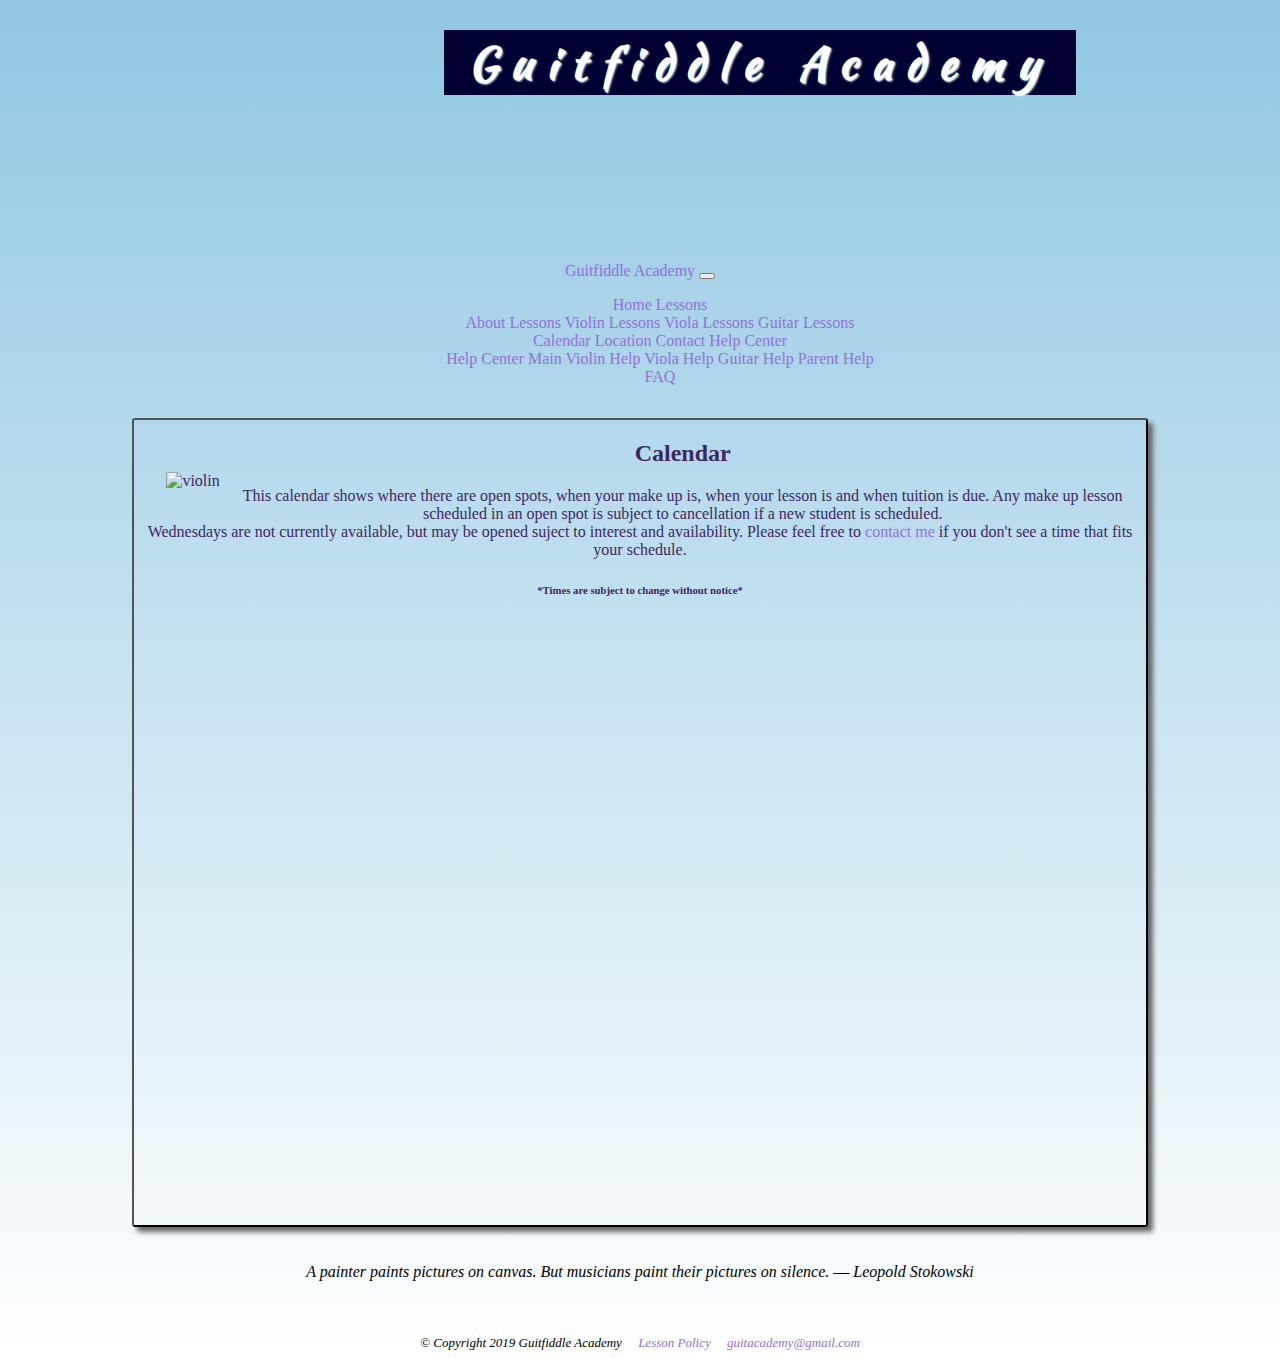
==== calendar.html @ 45c052a3 "Add files via upload" ====
<!DOCTYPE HTML>
<html>

<head>
    <!-- Global Site Tag (gtag.js) - Google Analytics -->
    <script async src="https://www.googletagmanager.com/gtag/js?id=UA-41005721-1"></script>
    <script>
        window.dataLayer = window.dataLayer || [];
  function gtag(){dataLayer.push(arguments);}
  gtag('js', new Date());

  gtag('config', 'GA_TRACKING_ID');
</script>
    <meta charset="utf-8">
    <meta name="viewport" content="width-device-width, initial-scale=1.0">
    <link href="guitfiddle.css" rel="stylesheet">
    <link href="https://fonts.googleapis.com/css?family=Kaushan+Script" rel="stylesheet">
    <link rel="stylesheet" href="https://stackpath.bootstrapcdn.com/bootstrap/4.1.3/css/bootstrap.min.css" integrity="sha384-MCw98/SFnGE8fJT3GXwEOngsV7Zt27NXFoaoApmYm81iuXoPkFOJwJ8ERdknLPMO" crossorigin="anonymous">
    <title>Guitfiddle | Calendar</title>
    <link rel="icon" type="image" href="pics/notefav.ico">


</head>

<body>

    <header>
        <h1 class="head"><b>Guitfiddle Academy</b></h1>
    </header>
    <div class="container">
        <nav class="navbar navbar-expand-lg navbar-light bg-light">
            <a class="navbar-brand" href="#">Guitfiddle Academy</a>

            <button class="navbar-toggler" type="button" data-toggle="collapse" data-target="#navbarNavDropdown" aria-controls="navbarNavDropdown" aria-expanded="false" aria-label="Toggle navigation">
                <span class="navbar-toggler-icon"></span>
            </button>

            <div class="collapse navbar-collapse" id="navbarNavDropdown">
                <ul class="navbar-nav">
                    <li class="nav-item">
                        <a class="nav-link" href="index.html">Home</a>
                    </li>
                    <li class="nav-item dropdown">
                        <a class="nav-link dropdown-toggle" href="lessons.html" id="navbarDropdownMenuLink" role="button" data-toggle="dropdown" aria-haspopup="true" aria-expanded="false">
                            Lessons
                        </a>
                        <div class="dropdown-menu" aria-labelledby="navbarDropdownMenuLink">
                            <a class="dropdown-item" href="lessons.html">About Lessons</a>
                            <a class="dropdown-item" href="violin.html">Violin Lessons</a>
                            <a class="dropdown-item" href="viola.html">Viola Lessons</a>
                            <a class="dropdown-item" href="guitar.html">Guitar Lessons</a>
                        </div>
                    </li>
                    <li class="nav-item">
                        <a class="nav-link" href="calendar.html">Calendar</a>
                    </li>
                    <li class="nav-item">
                        <a class="nav-link" href="location.html">Location</a>
                    </li>
                    <li class="nav-item">
                        <a class="nav-link" href="contact.html">Contact</a>
                    </li>
                    <li class="nav-item dropdown">
                        <a class="nav-link dropdown-toggle" href="help.html" id="navbarDropdownMenuLink" role="button" data-toggle="dropdown" aria-haspopup="true" aria-expanded="false">
                            Help Center
                        </a>
                        <div class="dropdown-menu" aria-labelledby="navbarDropdownMenuLink">
                            <a class="dropdown-item" href="help.html">Help Center Main</a>
                            <a class="dropdown-item" href="vhelp.html">Violin Help</a>
                            <a class="dropdown-item" href="vhelp.html">Viola Help</a>
                            <a class="dropdown-item" href="ghelp.html">Guitar Help</a>
                            <a class="dropdown-item" href="phelp.html">Parent Help</a>
                        </div>
                    </li>
                    <li class="nav-item">
                        <a class="nav-link" href="faq.html">FAQ</a>
                    </li>

                </ul>
            </div>
        </nav>
    </div>
    <div id="wrapper">
        <main>
            <img src="pics/locationPage.jpg" id="mainpic" alt="violin">
            <h2>Calendar</h2>

            <p>This calendar shows where there are open spots, when your make up is, when your lesson is and when tuition is due. Any make up lesson scheduled in an open spot is subject to cancellation if a new student is scheduled.<br>Wednesdays are not currently available, but may be opened suject to interest and availability. Please feel free to <a href="contact.html">contact me</a> if you don't see a time that fits your schedule.</p>
            <h6>*Times are subject to change without notice*</h6>
            <div id="calendar">
                <iframe src="https://calendar.google.com/calendar/embed?src=bpn33qtjqbvdt4ka0rpebk6bnk%40group.calendar.google.com&ctz=America%2FChicago" style="border: 0" width="800" height="600" frameborder="0" scrolling="no"></iframe>
            </div>
            <div id="tCalendar">
                <iframe src="https://calendar.google.com/calendar/embed?src=bpn33qtjqbvdt4ka0rpebk6bnk%40group.calendar.google.com&ctz=America%2FChicago" style="border: 0" width="675" height="300" frameborder="0" scrolling="no"></iframe>
            </div>
            <div id="mCalendar">
                <iframe src="https://calendar.google.com/calendar/embed?src=bpn33qtjqbvdt4ka0rpebk6bnk%40group.calendar.google.com&ctz=America%2FChicago" style="border: 0" width="500" height="300" frameborder="0" scrolling="no"></iframe>
            </div>
            <!--
        <h3>Announcements</h3>
        <blockquote>Welcome to the new Guitfiddle Academy website! Important annnouncements will be made here such as weather closings, store closings, or students victories. </blockquote>
-->

        </main>

    </div><br><br>
    <footer><i>A painter paints pictures on canvas. But musicians paint their pictures on silence.</i> ― Leopold Stokowski</footer><br><br><br>
    <footer class="copy"> &copy; Copyright 2019 Guitfiddle Academy <a href="files/Policy.pdf" target="_blank"> &nbsp; &nbsp; Lesson Policy</a><a href="mailto:guitacademy@gmail.com" target="_blank"> &nbsp; &nbsp; guitacademy@gmail.com</a></footer>
    <script src="http://code.jquery.com/jquery-3.2.1.min.js"></script>
    <script src="guitfiddle.js"></script>
    <script src="https://cdn.jsdelivr.net/npm/jquery-validation@1.17.0/dist/jquery.validate.min.js"></script>
    <script src="https://cdnjs.cloudflare.com/ajax/libs/popper.js/1.14.3/umd/popper.min.js" integrity="sha384-ZMP7rVo3mIykV+2+9J3UJ46jBk0WLaUAdn689aCwoqbBJiSnjAK/l8WvCWPIPm49" crossorigin="anonymous"></script>
    <script src="https://stackpath.bootstrapcdn.com/bootstrap/4.1.3/js/bootstrap.min.js" integrity="sha384-ChfqqxuZUCnJSK3+MXmPNIyE6ZbWh2IMqE241rYiqJxyMiZ6OW/JmZQ5stwEULTy" crossorigin="anonymous"></script>

</body>

</html>
---- guitfiddle.css ----
header {

    background-image: url(pics/head1.jpg);
    background-repeat: no-repeat;
    height: 200px;
    padding-left: 15em;
    display: block;
    margin-left: auto;
    margin-right: auto;
    width: 50%;
    text-align: center;
    padding-bottom: 1em;

}

body {
    background-image: linear-gradient(to top, #fff, #90c7e3);
    /*    display: block;*/
    background-repeat: no-repeat;
}

.head {
    color: white;
    text-align: center;
    letter-spacing: .3em;
    font-family: 'Kaushan Script', cursive;
    /*    padding-right: 2em;*/
    font-size: 2.8em;
    font-weight: bold;
    background-color: #000033;
    text-shadow: 1px 1px 2px lightblue;
}

.container {
    text-align: center;
    padding-top: 1em;
    padding-bottom: 1em;
    /*    background-color: aqua;*/
}

#mCalendar {
    display: none;
}

#tCalendar {
    display: none;
}

#calendar {
    text-align: center;
}

.twitter {
    text-align: center;
}

h1,
h2,
h3,
h4,
h6,
h5 {
    text-align: center;
    font-family: cursive;
}

a:link {
    text-decoration: none;
    color: mediumpurple;
}

ul a:hover {
    text-decoration: none;
    color: darkcyan;
}

a:hover {
    text-decoration: none;
    color: darkcyan;
}

a:active {
    text-decoration: none;
    color: darkcyan;
}

p {
    text-align: center;
    font-family: cursive;
}

li {
    display: inline;
    text-decoration: none;
}

.lessons {
    text-decoration: none;
    text-align: center;
    font-family: cursive;
    font-weight: 500;
    font-size: 1.5em;

}


#white {
    padding-top: 2em;
}

#wrapper {
    width: 80%;
    margin-left: auto;
    margin-right: auto;
    color: #3f2860;
    /*    background-color: #f5f5f5;*/
    /*
    min-width: 550px;
    max-width: 1280px;
*/
    border: outset black 2px;
    border-radius: 3px;
    box-shadow: 5px 5px 5px #666;
    display: block;
}

h1 {
    font-family: 'Book Antiqua', 'Palatino Linotype', Palatino, serif;
    font-weight: bolder;
    color: darkblue;
}

footer {
    font-style: italic;
    text-align: center;
}

.copy {
    font-size: small;
}

blockquote {
    text-align: center;
    font-family: cursive;
    display: block;
}

#mainpic {
    float: left;
    padding-bottom: 1em;
    padding-left: 2em;
    padding-top: 2em;
}

#map {
    text-align: center;
}

#mobile {
    display: none;
    text-align: center;
}

#desktop {
    text-align: center;
}

/*
#map {
    padding-left: 27em;
}
*/

#faq {
    text-align: left;
}

.help {
    font-family: cursive;
    text-align: center;
}

#mapLink {
    display: none;
}

figure {
    /*    position: absolute;*/
    float: right;
    left: 280px;
    opacity: .25;
    padding: 5em 20em 5em 0em;
}

#pics ul {
    width: 300px;
    list-style: none;
}

#pics li {
    display: inline-block;
    /*    float: left;*/
    padding: 10px;
}

#pics img {
    border: 0;
}

#pics a {
    text-decoration: none;
    color: green;
    font-style: italic;
}

#pics span {
    position: absolute;
    left: -1000px;
    opacity: 0;
    transition: opacity 3s ease-in-out;
}

#pics a:hover span {
    position: fixed;
    top: 16px;
    left: 320px;
    opacity: 1;
}
#key {
    display: block;
}
#submit {
    padding: 0 4em 0 4em;
    border: solid black .1em;
    font-weight: 500;
}
#reset {
    padding: 0 4em 0 4em;
    border: solid black .1em;
    font-weight: 500;
}
.keyPage {
    text-align: left;
}

@media only screen and (max-width: 64em) {
    #pics figure {
        display: none;
    }

    header {
        height: auto;
        background-image: none;
        padding: 0;
    }

    h1 {
        letter-spacing: .1em;
    }

    #main {
        display: none;
    }

    #map {
        display: none;
    }

    #mapLink {
        display: block;
        text-align: center;
    }

    #pics span {
        display: none;
    }

    #calendar {
        display: none;
    }
    #mCalendar {
        display: none;
    }
    #tCalendar {
        display: inline;
        text-align: center;
    }


    @media only screen and (max-width: 36em) {
        main {
            padding: 0.1em 1em 0.1em 1em;
            font-size: 90%;
            text-align: left;
            font-family: sans-serif;
        }

        h1 {
            font-size: 2em;
        }

        #pics figure {
            display: none;
        }

        header {
            height: auto;
            background-image: none;
            padding: 0;
        }

        #main {
            display: none;
        }

        #map {
            display: none;
        }

        #mapLink {
            display: block;
            text-align: center;
        }

        #pics span {
            display: none;
        }

        footer {
            display: none;
        }

        #mobile {
            display: inline;
            border: solid black 1px;
            background-color: lightblue;
            border: outset 2px #cccccc;
            border-radius: 5px;

        }

        #desktop {
            display: none;
        }

        #mainpic {
            display: none;
        }

        .head {
            background: none;
            color: black;
        }

        #wrapper {
            width: 100%;
            margin-left: auto;
            margin-right: auto;
            color: #3f2860;
            background-color: #f5f5f5;
            text-align: left;
            border: none;
            display: inline-block;
            box-shadow: none;
        }

        box li {
            text-align: left;
        }

        ul {
            text-align: left;
        }

        #calendar {
            display: none;
        }

        #tCalendar {
            display: none;
        }

        #mCalendar {
            display: inline;
            text-align: center;
        }
    }
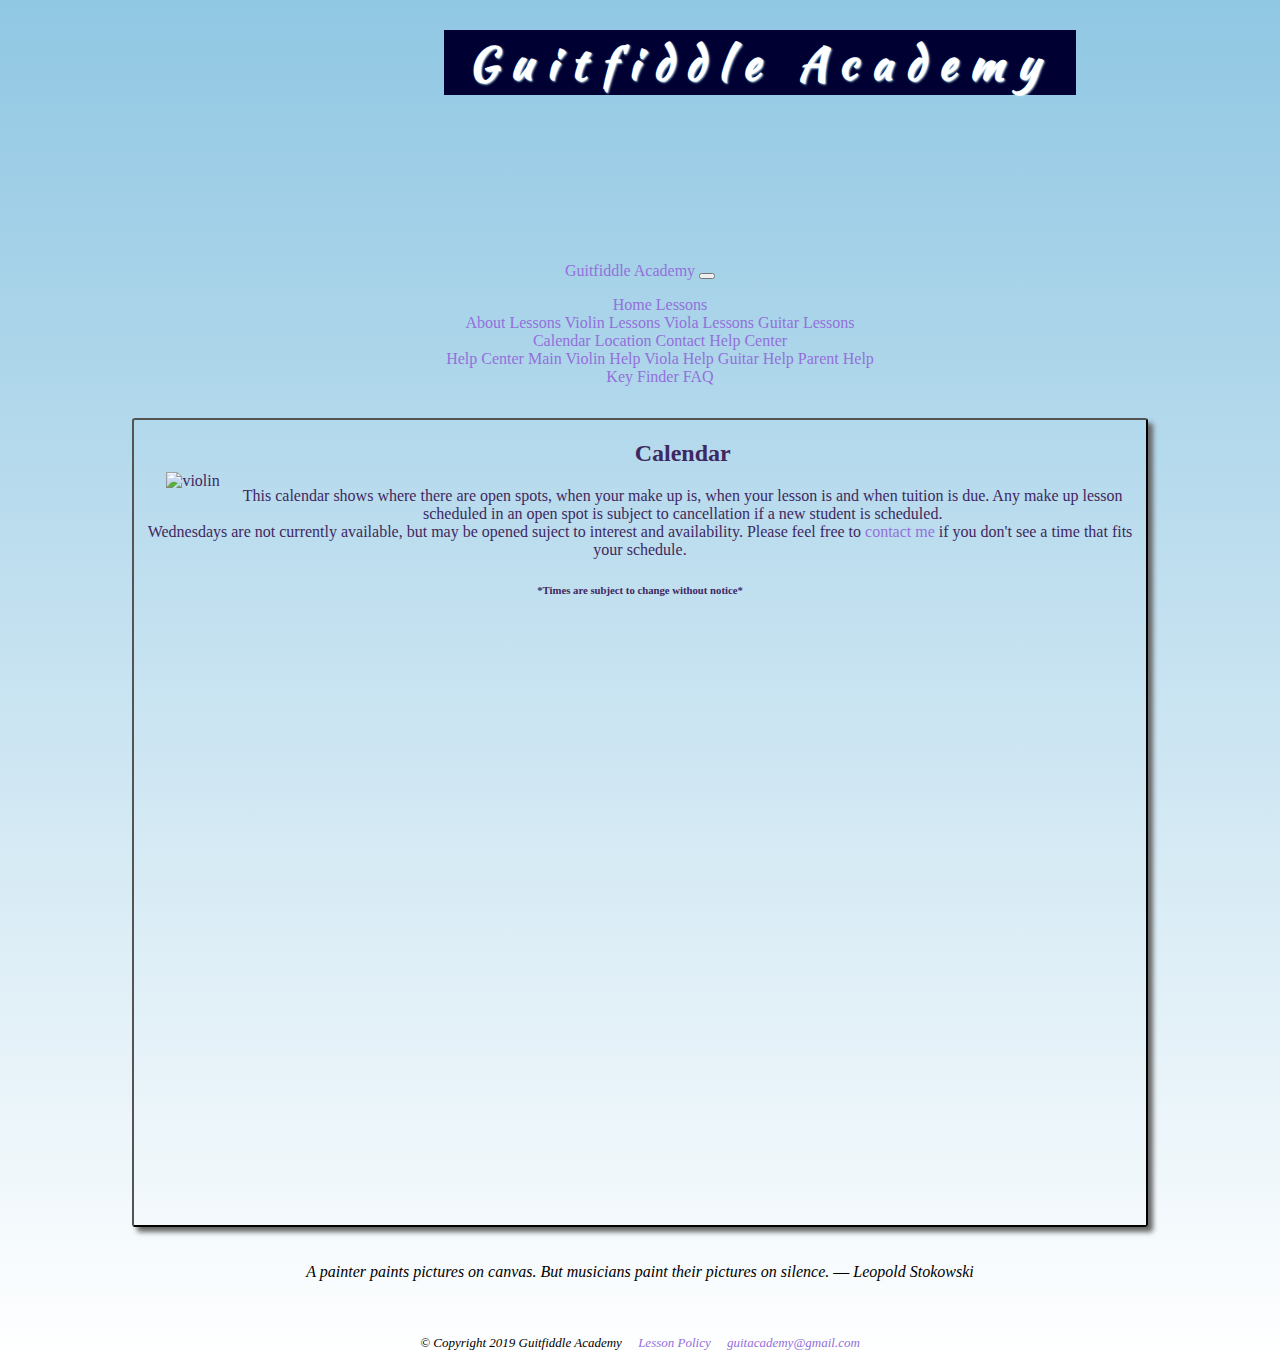
==== commit a332e4d8: "Added Key Finder Page" ====
--- a/calendar.html
+++ b/calendar.html
@@ -73,6 +73,9 @@
                         </div>
                     </li>
                     <li class="nav-item">
+                        <a class="nav-link" href="key.html">Key Finder</a>
+                    </li>
+                    <li class="nav-item">
                         <a class="nav-link" href="faq.html">FAQ</a>
                     </li>
 
